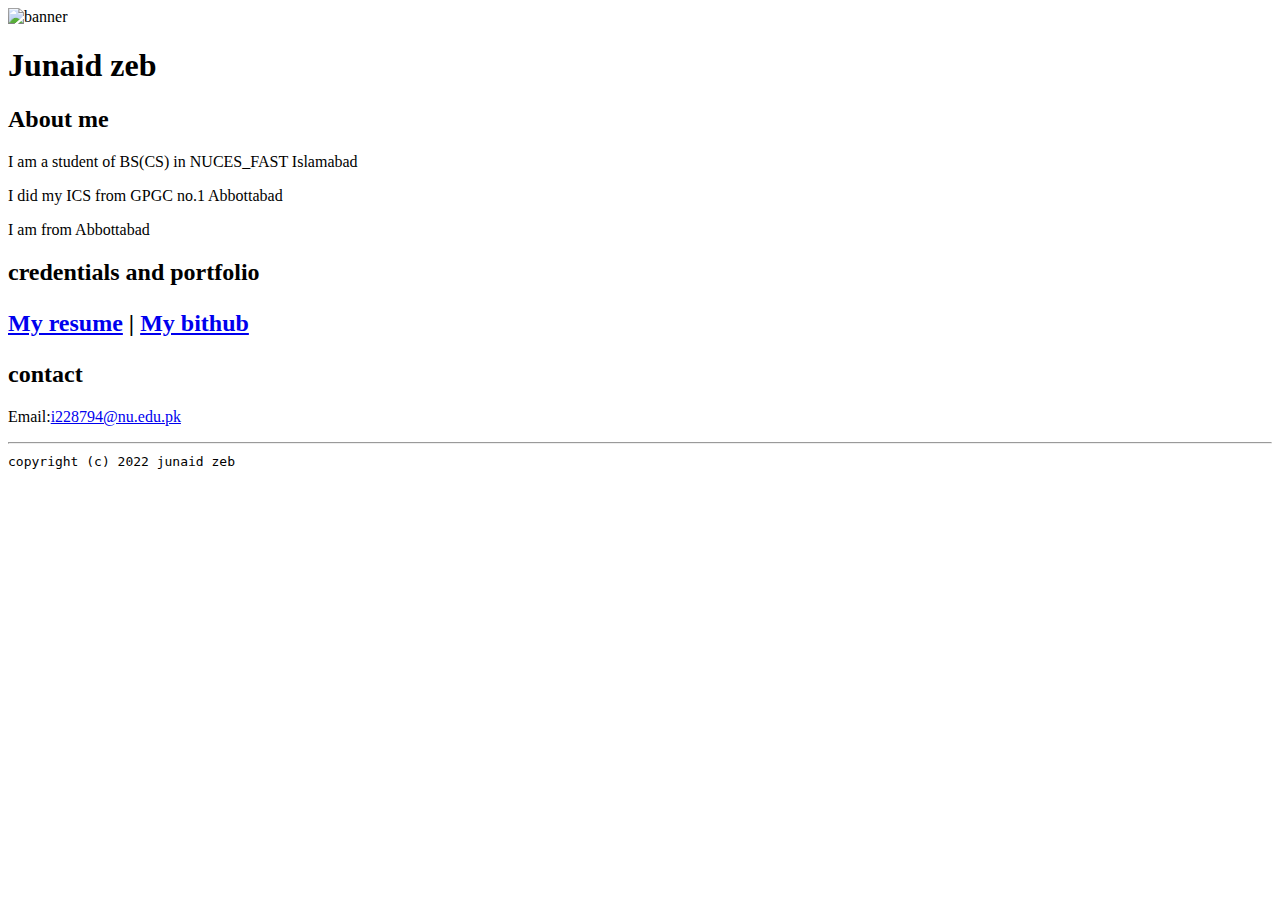
==== index.html @ 921bd957 "Add files via upload" ====
<!doctype html>

<!-- this is a comment for human! -->

<html lang="en">

  <header>

    <title> junaid zeb </title>
      <link rel="stylesheet"href= "master.css">
  <link rel="FaviconIcon" href="favicon.ico" type= "image/x-icon"
  <link rel="shortcut" href="favicon.ico" type= "image/x-icon"
  <meta name="viewport" content="widht=device-width,initial-scale=1,shrink-to-fit=no">
  <meta name="name" content="Junad zeb">
  <meta name="robots" content="noindex,nofollow">

  </header>

  <body>
    <img src="banner.jpg" width ="75%" alt="banner">
    <h1> Junaid zeb </h1>
    <h2>About me</h2>
    <p> I am a student of BS(CS) in NUCES_FAST Islamabad</P>
      <p>I did my ICS from GPGC no.1 Abbottabad </p>
      <p> I am from Abbottabad</p>
<h2>credentials and portfolio<h2>
        <p><a href="resume.html"> My resume</a> | <a href= "https://github.com/junaidzeb123"> My bithub</a></p>
        <h2>contact</h2>
      <p>Email:<a href ="mailto:i228794@nu.edu.pk">i228794@nu.edu.pk</a></p>

  </body>

  <footer>
<hr>
<code>copyright (c) 2022 junaid zeb </code>
  </footer>


</html>
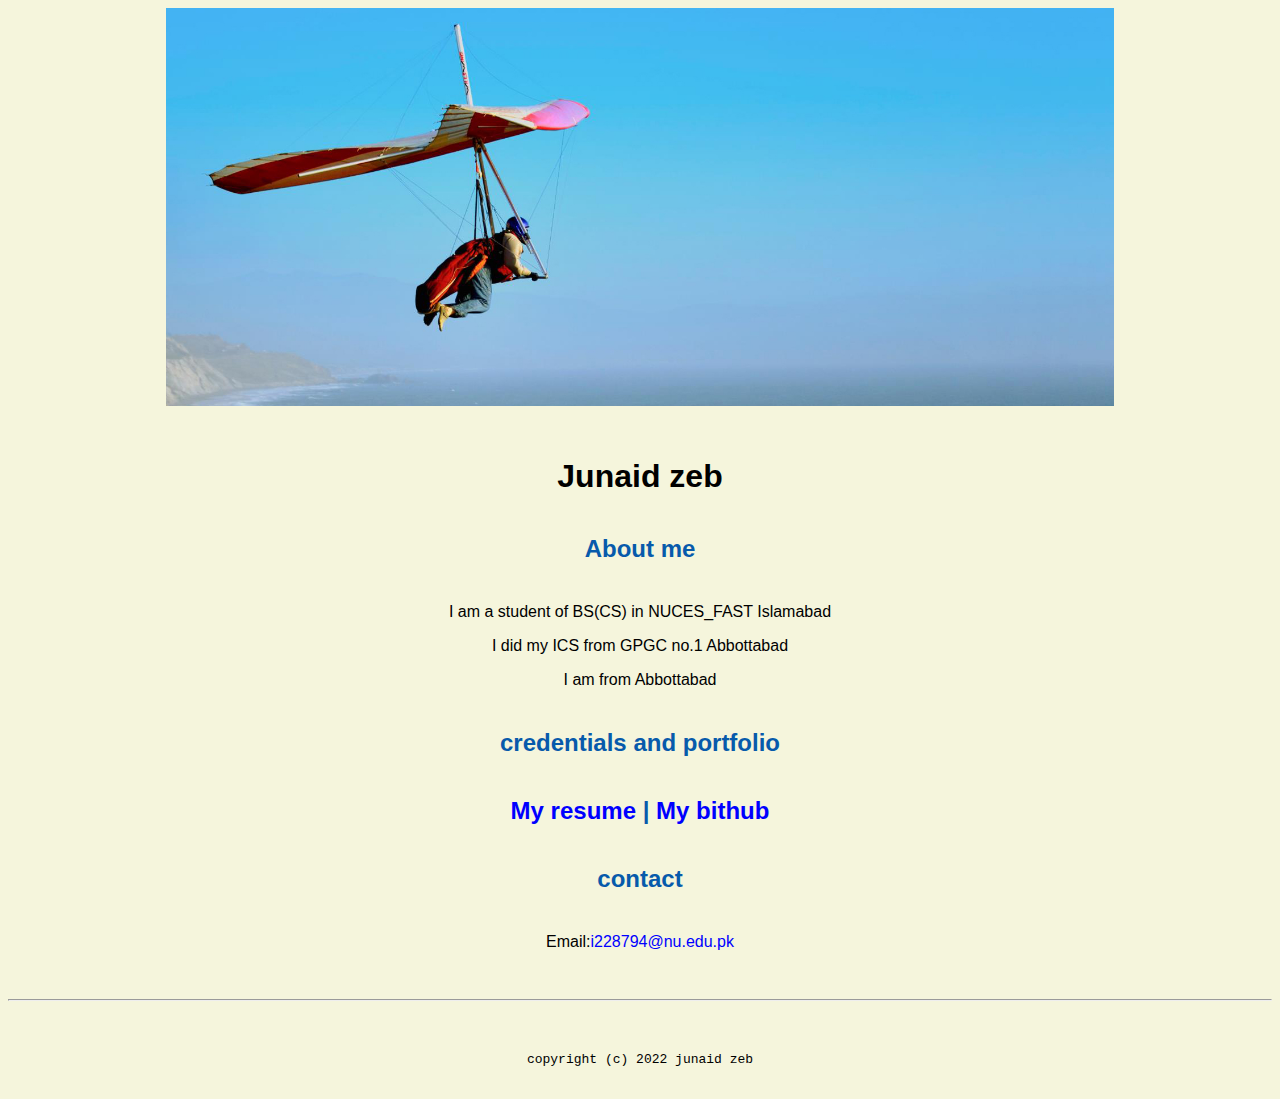
==== commit 467abab3: "Add files via upload" ====
--- a/index.html
+++ b/index.html
@@ -7,7 +7,7 @@
   <header>
 
     <title> junaid zeb </title>
-      <link rel="stylesheet"href= "master.css">
+      <link rel="stylesheet"href= "css/master.css">
   <link rel="FaviconIcon" href="favicon.ico" type= "image/x-icon"
   <link rel="shortcut" href="favicon.ico" type= "image/x-icon"
   <meta name="viewport" content="widht=device-width,initial-scale=1,shrink-to-fit=no">
@@ -17,7 +17,7 @@
   </header>
 
   <body>
-    <img src="banner.jpg" width ="75%" alt="banner">
+    <img src="images/banner.jpg" width ="75%" alt="banner">
     <h1> Junaid zeb </h1>
     <h2>About me</h2>
     <p> I am a student of BS(CS) in NUCES_FAST Islamabad</P>
--- a/css/master.css
+++ b/css/master.css
@@ -0,0 +1,68 @@
+/* Cascading stylesheet for the website */
+
+/* Text inside these asterisks and slashes are comments for human */
+
+  a {
+  color:blue;  /* set the text color to blue here */
+    text-decoration: none; /* This means we do not want hyperlinks to be underlined */
+  }
+
+  a:hover {
+  color:red;  /* set the text color to red here */
+    text-decoration: none; /* This means we do not want hyperlinks to be underlined */
+  }
+
+  body {
+background-color: beige;
+color:black;
+font-family:Arial,Helvetica,sans-serif;
+text-align: center;
+    /* set the background color here */
+    /* set the text color to black here */
+    /* set the font here */
+    /* set the text alignment here */
+   }
+
+  footer {
+    margin-top: 2rem;
+    margin-bottom: 2rem;
+  }
+
+  h1 {
+    margin-bottom: 0.5rem;
+    margin-top: 3rem;
+   }
+
+  h2 {
+    color:#075AAB;
+margin-top:2.5rem;
+margin-bottom:2.5rem;
+    /* set the text color of to #075AAB here */
+    /* set both the bottom margin and top margin to 2.5rem here */
+   }
+
+  h3 {
+    margin-bottom: 0;
+    margin-top: 2rem;
+  }
+
+  h4 {
+    margin-bottom: 1rem;
+    margin-top: 0.5rem;
+  }
+
+  h5 {
+    margin-top: 0.5rem;
+  }
+
+  hr {
+    margin-bottom: 3rem;
+    margin-top: 3rem;
+  }
+
+  /* this controls how the bullet points in the resume page looks */
+  ul {
+    display: table;
+    margin: 0 auto;
+    text-align: left;
+  }
